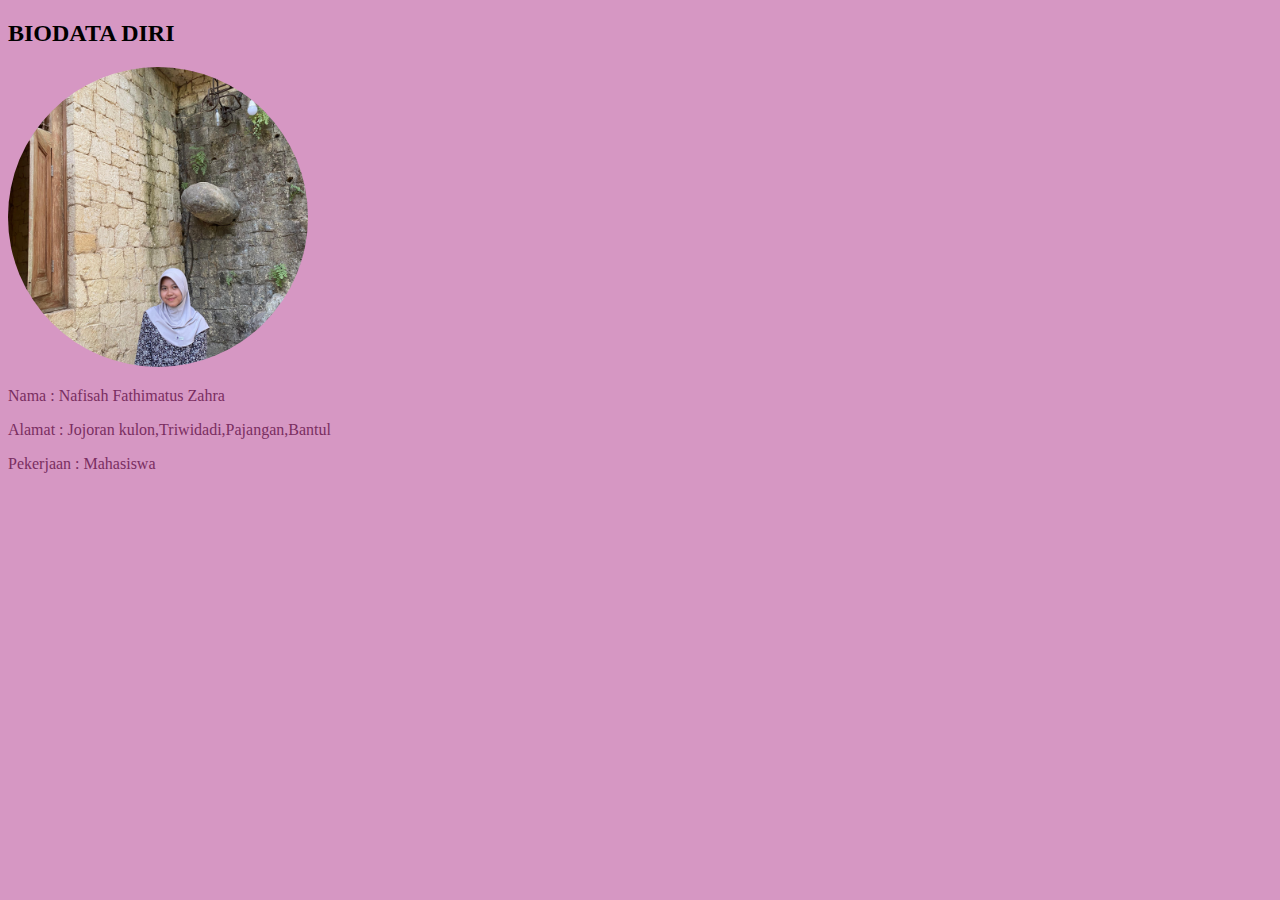
==== latihan.html @ 35752c7b "coba commit" ====
<!DOCTYPE html>
<html lang="en">
<head>
    <meta charset="UTF-8">
    <meta name="viewport" content="width=device-width, initial-scale=1.0">
    <title>latihan</title>
    <style>
a:hover {
    text-decoration: underline;
}

        html {
  background-color: #d697c3;
}
        p {
            color: rgb(122, 46, 97);
        }
    .circle-image {
        width: 300px;
        height:300px;
        border-radius: 50%;
        object-fit: cover;
    }
    </style>
</head>
<body>
    <h2>BIODATA DIRI</h2>
    <div class="container">
        <img src="images.jpg" alt="foto profil" class="circle-image">
        <div class="text">
            <p>Nama      : Nafisah Fathimatus Zahra</p>
            <p>Alamat    : Jojoran kulon,Triwidadi,Pajangan,Bantul</p>
            <p>Pekerjaan : Mahasiswa</p>
        </div>
    </div>
</body>
</html>
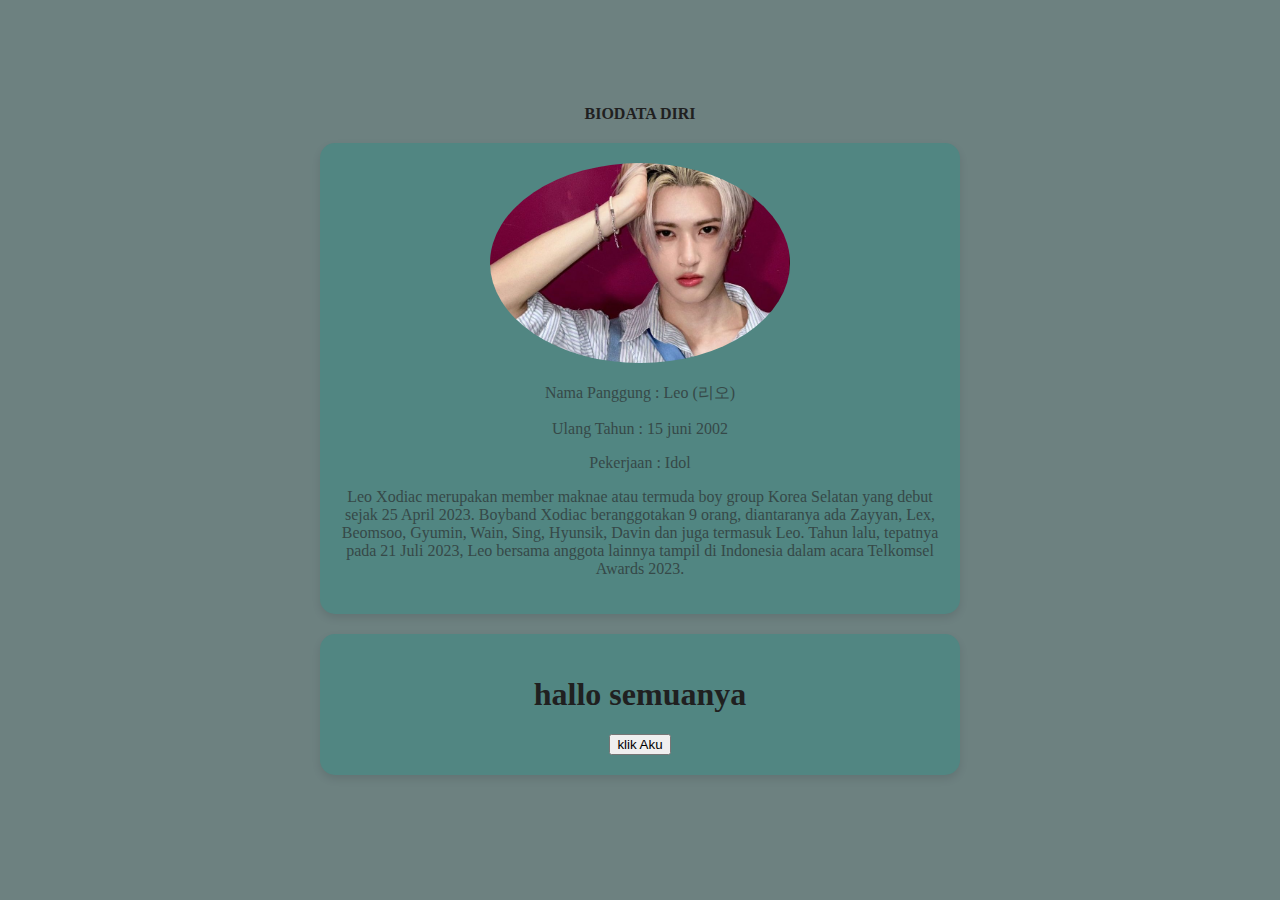
==== commit 81584b4d: "Attempt 1 - 08.45" ====
--- a/latihan.html
+++ b/latihan.html
@@ -4,34 +4,37 @@
     <meta charset="UTF-8">
     <meta name="viewport" content="width=device-width, initial-scale=1.0">
     <title>latihan</title>
+    <div style="text-align: center;"></div>
+    <link href="styles/style.css" rel="stylesheet" />
     <style>
-a:hover {
-    text-decoration: underline;
-}
-
-        html {
-  background-color: #d697c3;
-}
-        p {
-            color: rgb(122, 46, 97);
-        }
-    .circle-image {
-        width: 300px;
-        height:300px;
-        border-radius: 50%;
-        object-fit: cover;
+        .center-text {
+        text-align: center;
     }
+    
     </style>
+    
 </head>
 <body>
-    <h2>BIODATA DIRI</h2>
+    <div style="text-align: center;"
+    <h2><strong>BIODATA DIRI</strong> </h2>
     <div class="container">
-        <img src="images.jpg" alt="foto profil" class="circle-image">
+        <img src="leo.jpg" alt="foto profil" style="width:300px;" class="circle-image"/>
         <div class="text">
-            <p>Nama      : Nafisah Fathimatus Zahra</p>
-            <p>Alamat    : Jojoran kulon,Triwidadi,Pajangan,Bantul</p>
-            <p>Pekerjaan : Mahasiswa</p>
+            <p>Nama Panggung     : Leo (리오)</p>
+            <p>Ulang Tahun  :  15 juni 2002</p>
+            <p>Pekerjaan : Idol </p>
+            <p>Leo Xodiac merupakan member maknae atau termuda boy group Korea Selatan yang debut sejak 25 April 2023.
+
+                Boyband Xodiac beranggotakan 9 orang, diantaranya ada Zayyan, Lex, Beomsoo, Gyumin, Wain, Sing, Hyunsik, Davin dan juga termasuk Leo.
+                
+                Tahun lalu, tepatnya pada 21 Juli 2023, Leo bersama anggota lainnya tampil di Indonesia dalam acara Telkomsel Awards 2023.</p>
         </div>
     </div>
+    <div class="container">
+        <h1 id="judul">hallo semuanya</h1>
+        <button id="tombol">klik Aku</button>
+       </div>
+       <script src="script.js"></script>
+
 </body>
 </html>--- a/styles/style.css
+++ b/styles/style.css
@@ -0,0 +1,36 @@
+a:hover {
+    text-decoration: underline;
+  }
+  
+        html {
+  background-color: #6d8180;
+  }
+        p {
+            color: rgb(54, 73, 72);
+        }
+    .circle-image {
+        width: 50px;
+        height:200px;
+        border-radius: 50%;
+        object-fit: cover;
+        align-items: center; 
+    }
+    body {
+        margin: 0;
+        background: url('A_full-page_background_image_displayed_on_a_webpag.png') no-repeat center center/cover;
+        height: 100vh;
+        color: rgb(32, 32, 32);
+        display: flex;
+        justify-content: center;
+        align-items: center;
+        text-align: center;
+    }
+    .container {
+        text-align: center;
+        background: #518682;
+        border-radius: 15px;
+        box-shadow: 0 4px 8px rgba(0, 0, 0, 0.1);
+        padding: 20px;
+        margin: 20px auto;
+        max-width: 600px;
+    }